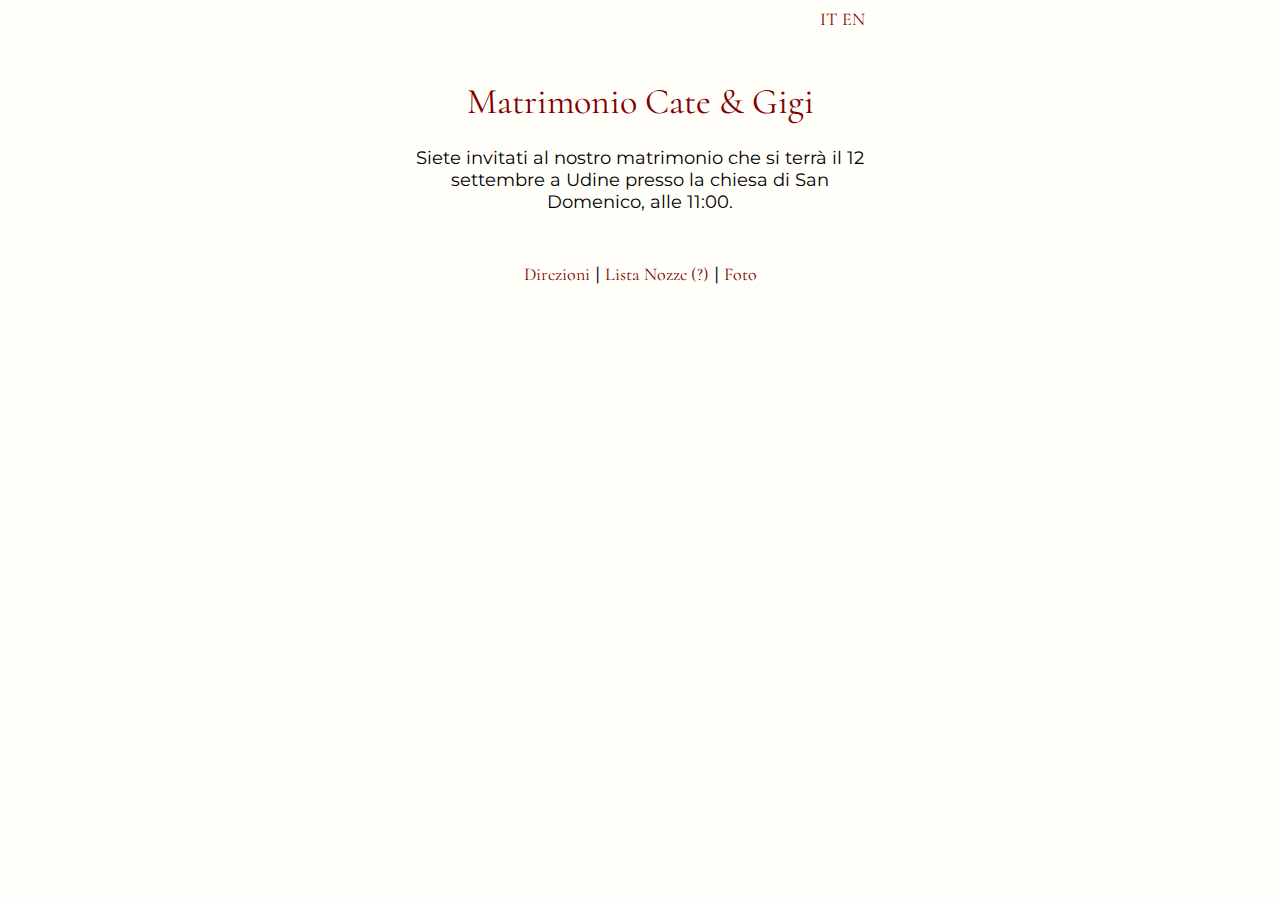
==== index.html @ 91b69942 "change font increment" ====
<!DOCTYPE html>
<html lang="en">
    <head>
        <title>Cate & Gigi</title>
        <link href="style.css" rel="stylesheet" type="text/css">
        <meta description="" charset="utf-8"/>
    </head>
<body>
<div class="header">
  <a href="lista_nozze.html">IT</a>
        <a href="foto.html">EN</a>
</div>

<h1 itemprop="name">Matrimonio Cate & Gigi</h1>
        <p>Siete invitati al nostro matrimonio che si terrà il 12 settembre a Udine presso
            la chiesa di San Domenico, alle 11:00. </p>

<h1></h1>
<a href="location.html">Direzioni</a> |
<a href="lista_nozze.html">Lista Nozze (?)</a> |
<a href="foto.html">Foto</a>

</body>
</html>
---- style.css ----
@import url('https://fonts.googleapis.com/css?family=Cormorant|Montserrat');
@media only screen and (max-width: 600px) {
  body {
    column-width: 400px 1;
    font-size: 400%;
  }

  h1 {
    font-size: 300%;
  }

  h2 {
    font-size: 300%;
  }

  .header {
    font-size: 300%;
  }

  p {
    font-size: 500%;
  }
}

body {
  background-color: rgb(255,254,249);
  margin-left: auto;
  margin-right: auto;
  column-width: 200px 1;
  text-align: center;
  color: rgb(0,0,0);
  font-size: large;
  width: 25em;
  font-family: 'Montserrat', sans-serif;
  font-weight: light;
}
h1 {
  margin-top: 50px;
  color: rgb(128, 0, 0);
  font-weight: normal;
  font-family: 'Cormorant', serif;
}
h2 {
  color: rgb(160,160,160);
  font-family: 'Montserrat', sans-serif;
  font-weight: light;
  font-size: medium;
}
/* Style the header with a grey background and some padding */
.header {
  overflow: hidden;
  background-color: rgb(0,0,0,0);
  text-align: right;
}

p {
}
a {
  color: rgb(128, 0, 0);
}
a:link {
  text-decoration: none;
  font-family: 'Cormorant', serif;
}
a:visited {
  text-decoration: none;
}
a:hover {
  text-decoration: underline;
}
a:active {
  text-decoration: underline;
}
ul {
  list-style-type: circle;
  list-style-position: inside;
  padding-right: 5em;
  padding-left: 5em;
  margin-top: 0.5em;
}
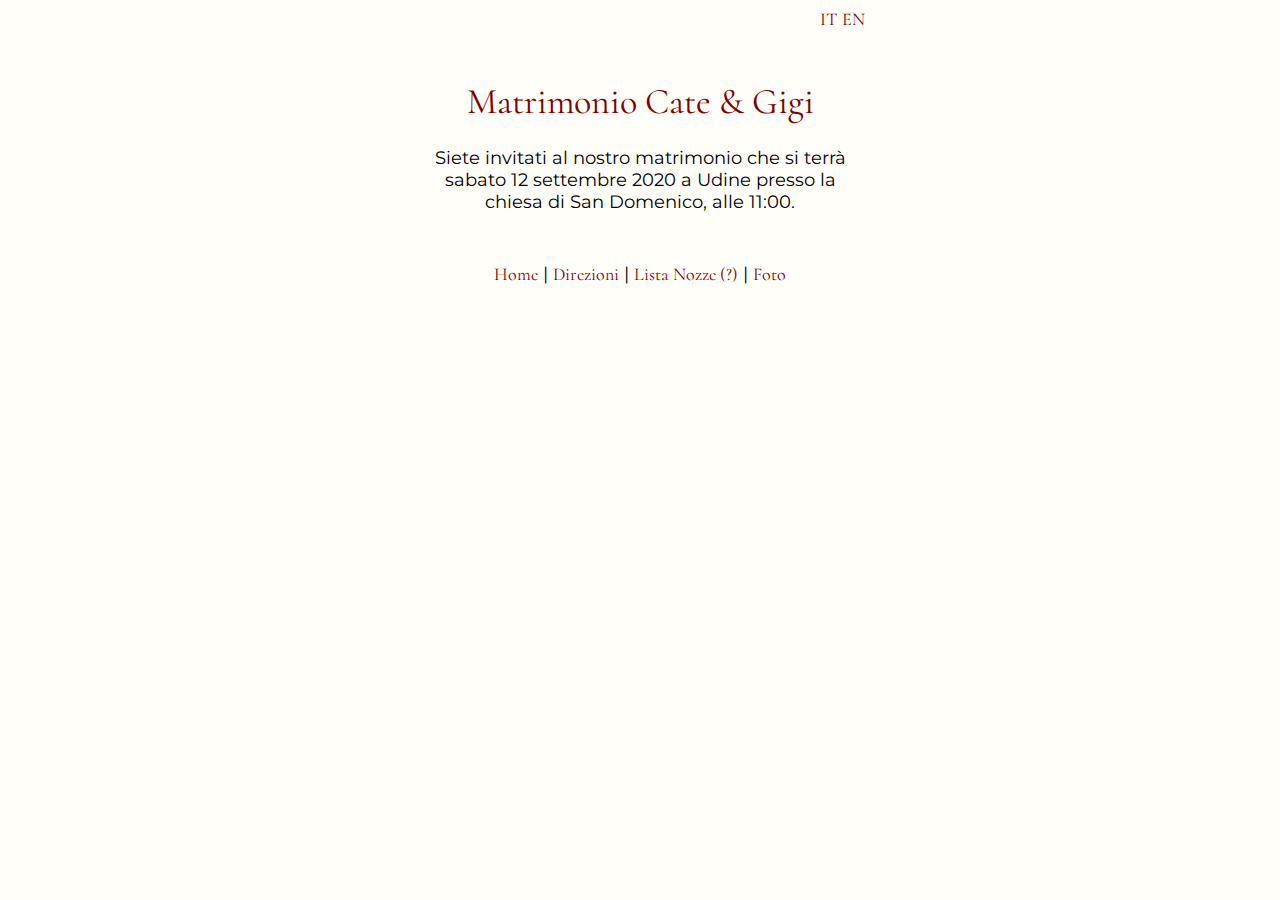
==== commit 221744b1: "Non-breaking spaces in the title" ====
--- a/index.html
+++ b/index.html
@@ -4,21 +4,26 @@
         <title>Cate & Gigi</title>
         <link href="style.css" rel="stylesheet" type="text/css">
         <meta description="" charset="utf-8"/>
+        <meta name="viewport" content="width=device-width, initial-scale=1, minimum-scale=1" />
+
     </head>
 <body>
 <div class="header">
-  <a href="lista_nozze.html">IT</a>
-        <a href="foto.html">EN</a>
+  <a href="index.html">IT</a>
+        <a href="index_en.html">EN</a>
 </div>
 
-<h1 itemprop="name">Matrimonio Cate & Gigi</h1>
-        <p>Siete invitati al nostro matrimonio che si terrà il 12 settembre a Udine presso
+<h1 itemprop="name">Matrimonio Cate&nbsp;&&nbsp;Gigi</h1>
+        <p>Siete invitati al nostro matrimonio che si terrà sabato 12 settembre 2020 a Udine presso
             la chiesa di San Domenico, alle 11:00. </p>
 
 <h1></h1>
+<p>
+<a href="index.html">Home</a> |
 <a href="location.html">Direzioni</a> |
 <a href="lista_nozze.html">Lista Nozze (?)</a> |
 <a href="foto.html">Foto</a>
+</p>
 
 </body>
 </html>
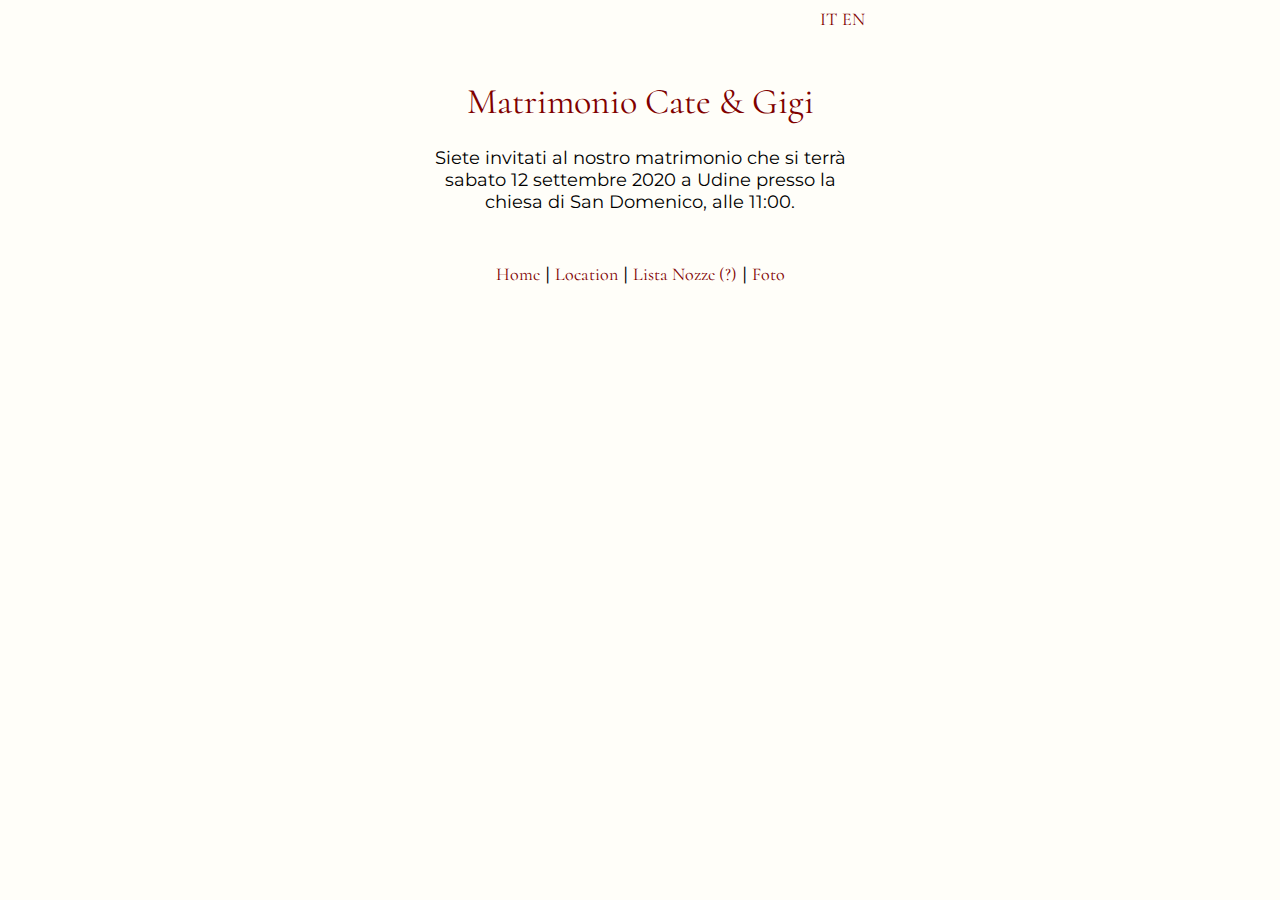
==== commit 8dfe8b3b: "Fixed italian location name and english index's h1" ====
--- a/index.html
+++ b/index.html
@@ -20,7 +20,7 @@
 <h1></h1>
 <p>
 <a href="index.html">Home</a> |
-<a href="location.html">Direzioni</a> |
+<a href="location.html">Location</a> |
 <a href="lista_nozze.html">Lista Nozze (?)</a> |
 <a href="foto.html">Foto</a>
 </p>
--- a/style.css
+++ b/style.css
@@ -1,32 +1,9 @@
 @import url('https://fonts.googleapis.com/css?family=Cormorant|Montserrat');
-@media only screen and (max-width: 600px) {
-  body {
-    column-width: 400px 1;
-    font-size: 400%;
-  }
-
-  h1 {
-    font-size: 300%;
-  }
-
-  h2 {
-    font-size: 300%;
-  }
-
-  .header {
-    font-size: 300%;
-  }
-
-  p {
-    font-size: 500%;
-  }
-}
 
 body {
-  background-color: rgb(255,254,249);
+  background-color: rgb(255, 254, 249);
   margin-left: auto;
   margin-right: auto;
-  column-width: 200px 1;
   text-align: center;
   color: rgb(0,0,0);
   font-size: large;
@@ -46,7 +23,7 @@
   font-weight: light;
   font-size: medium;
 }
-/* Style the header with a grey background and some padding */
+
 .header {
   overflow: hidden;
   background-color: rgb(0,0,0,0);
@@ -61,6 +38,7 @@
 a:link {
   text-decoration: none;
   font-family: 'Cormorant', serif;
+  white-space: nowrap;
 }
 a:visited {
   text-decoration: none;
@@ -77,4 +55,14 @@
   padding-right: 5em;
   padding-left: 5em;
   margin-top: 0.5em;
+}
+
+.gmap_canvas iframe {
+  width: 100%;
+}
+
+@media all and (max-width: 600px) {
+  body {
+    width: 80%;
+  }
 }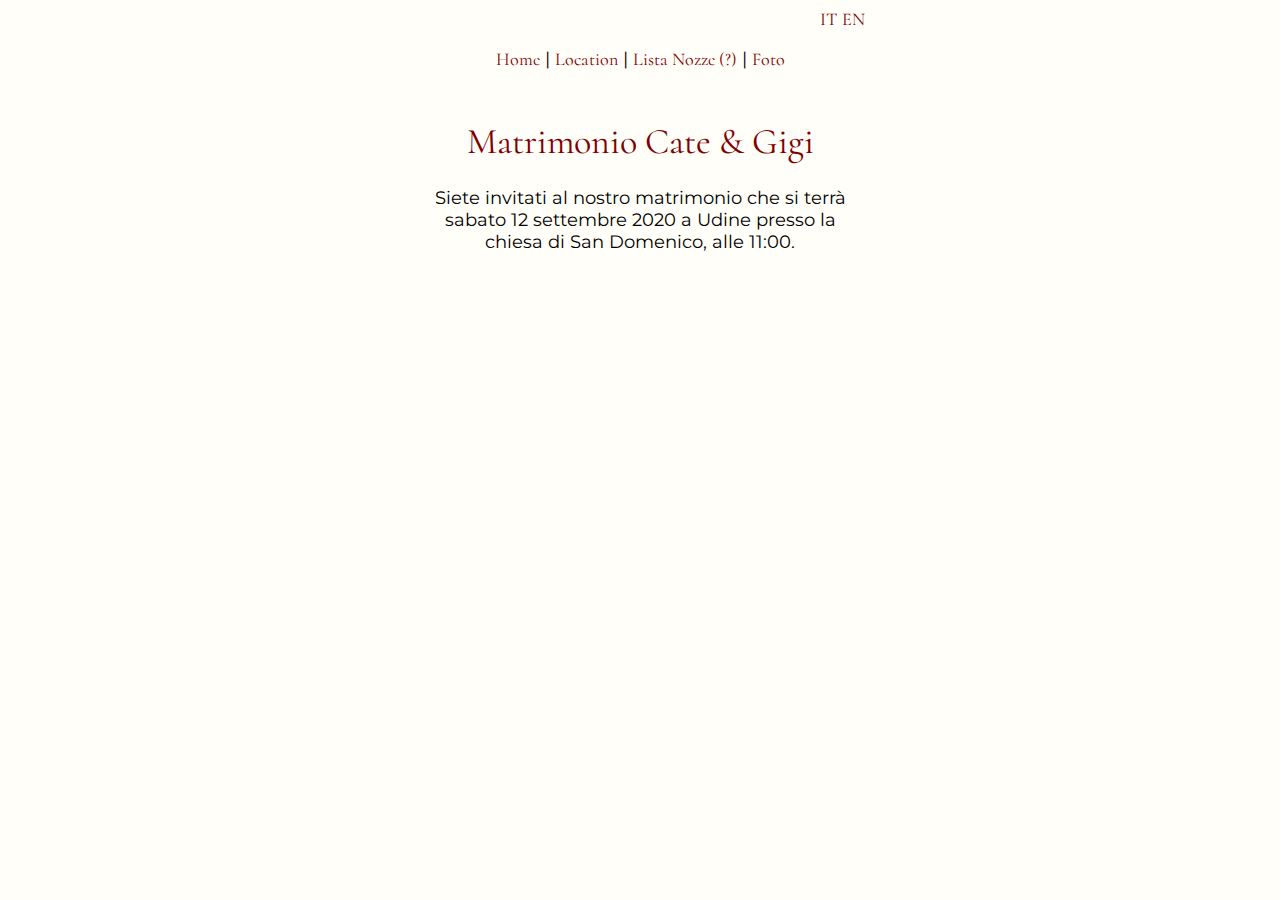
==== commit 9303c274: "Header at top page" ====
--- a/index.html
+++ b/index.html
@@ -12,12 +12,6 @@
   <a href="index.html">IT</a>
         <a href="index_en.html">EN</a>
 </div>
-
-<h1 itemprop="name">Matrimonio Cate&nbsp;&&nbsp;Gigi</h1>
-        <p>Siete invitati al nostro matrimonio che si terrà sabato 12 settembre 2020 a Udine presso
-            la chiesa di San Domenico, alle 11:00. </p>
-
-<h1></h1>
 <p>
 <a href="index.html">Home</a> |
 <a href="location.html">Location</a> |
@@ -25,6 +19,13 @@
 <a href="foto.html">Foto</a>
 </p>
 
+<h1 itemprop="name">Matrimonio Cate&nbsp;&&nbsp;Gigi</h1>
+        <p>Siete invitati al nostro matrimonio che si terrà sabato 12 settembre 2020 a Udine presso
+            la chiesa di San Domenico, alle 11:00. </p>
+
+<h1></h1>
+
+
 </body>
 </html>
 
